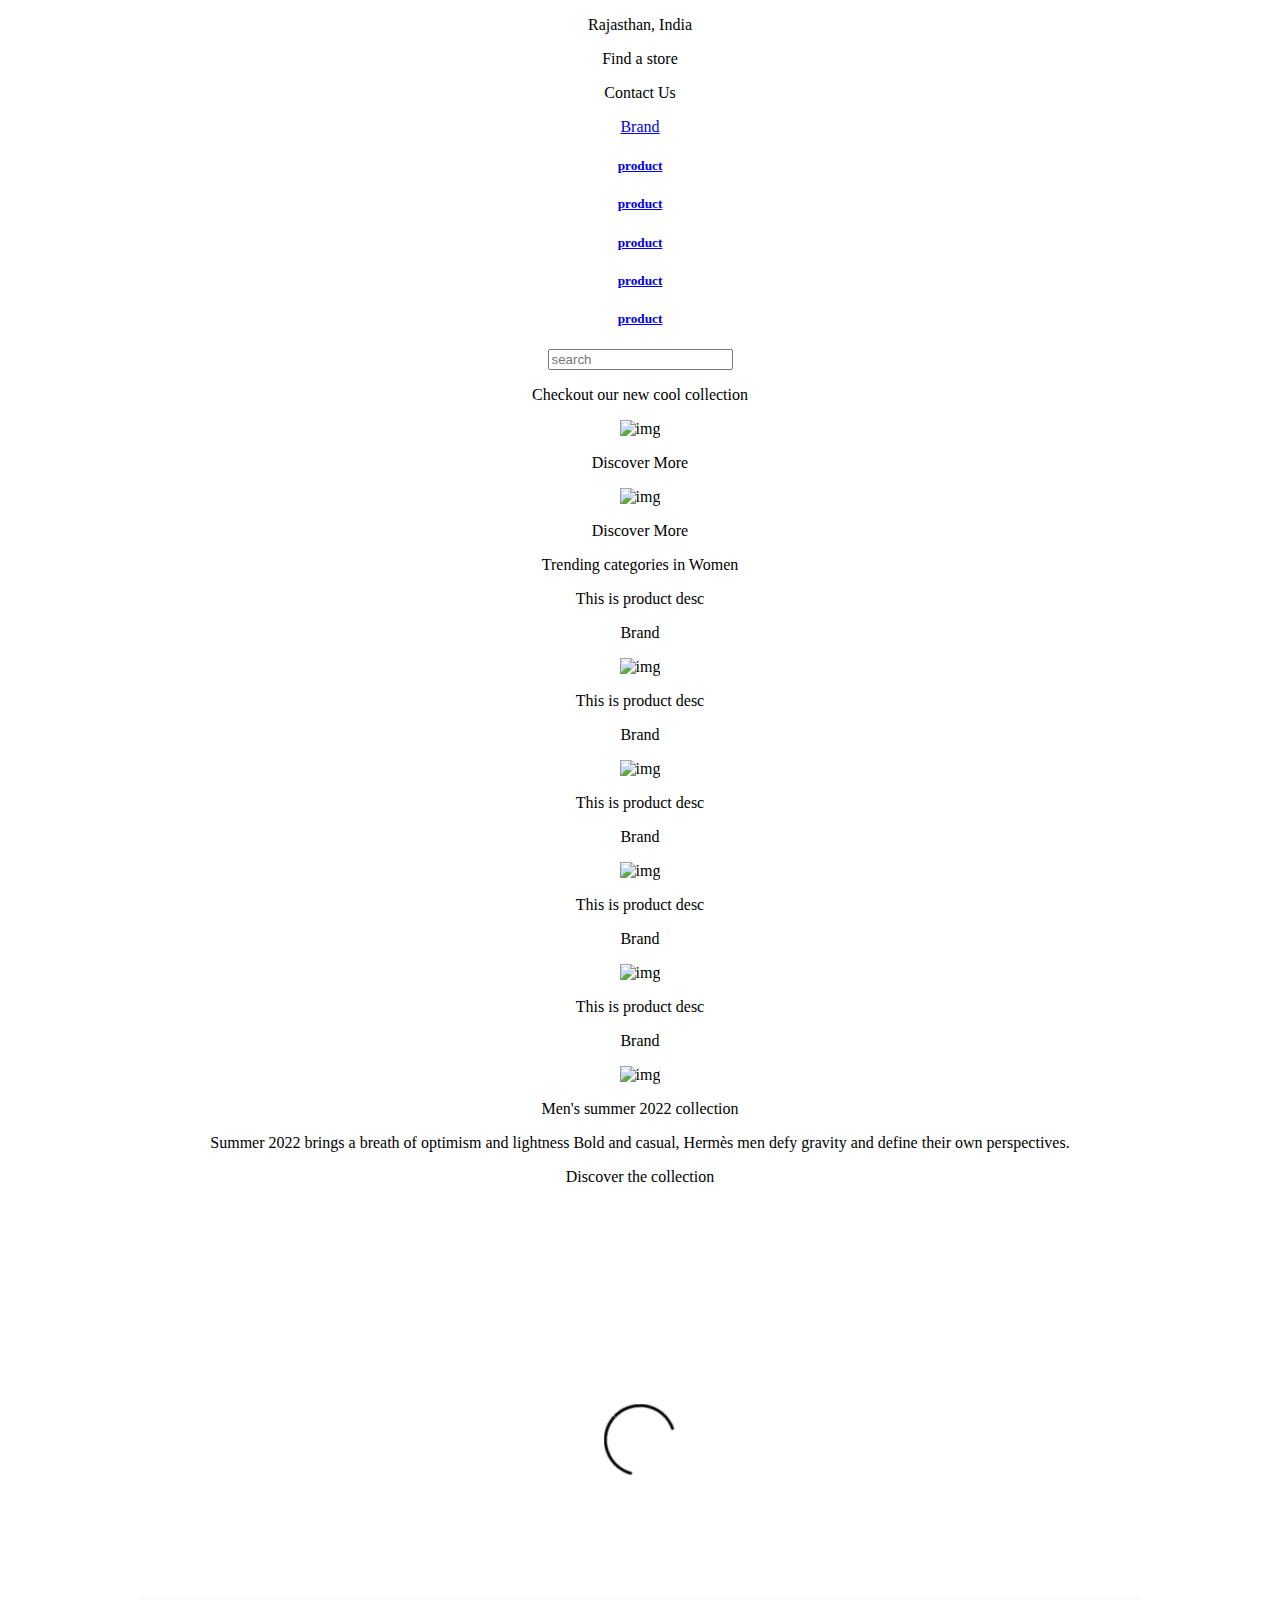
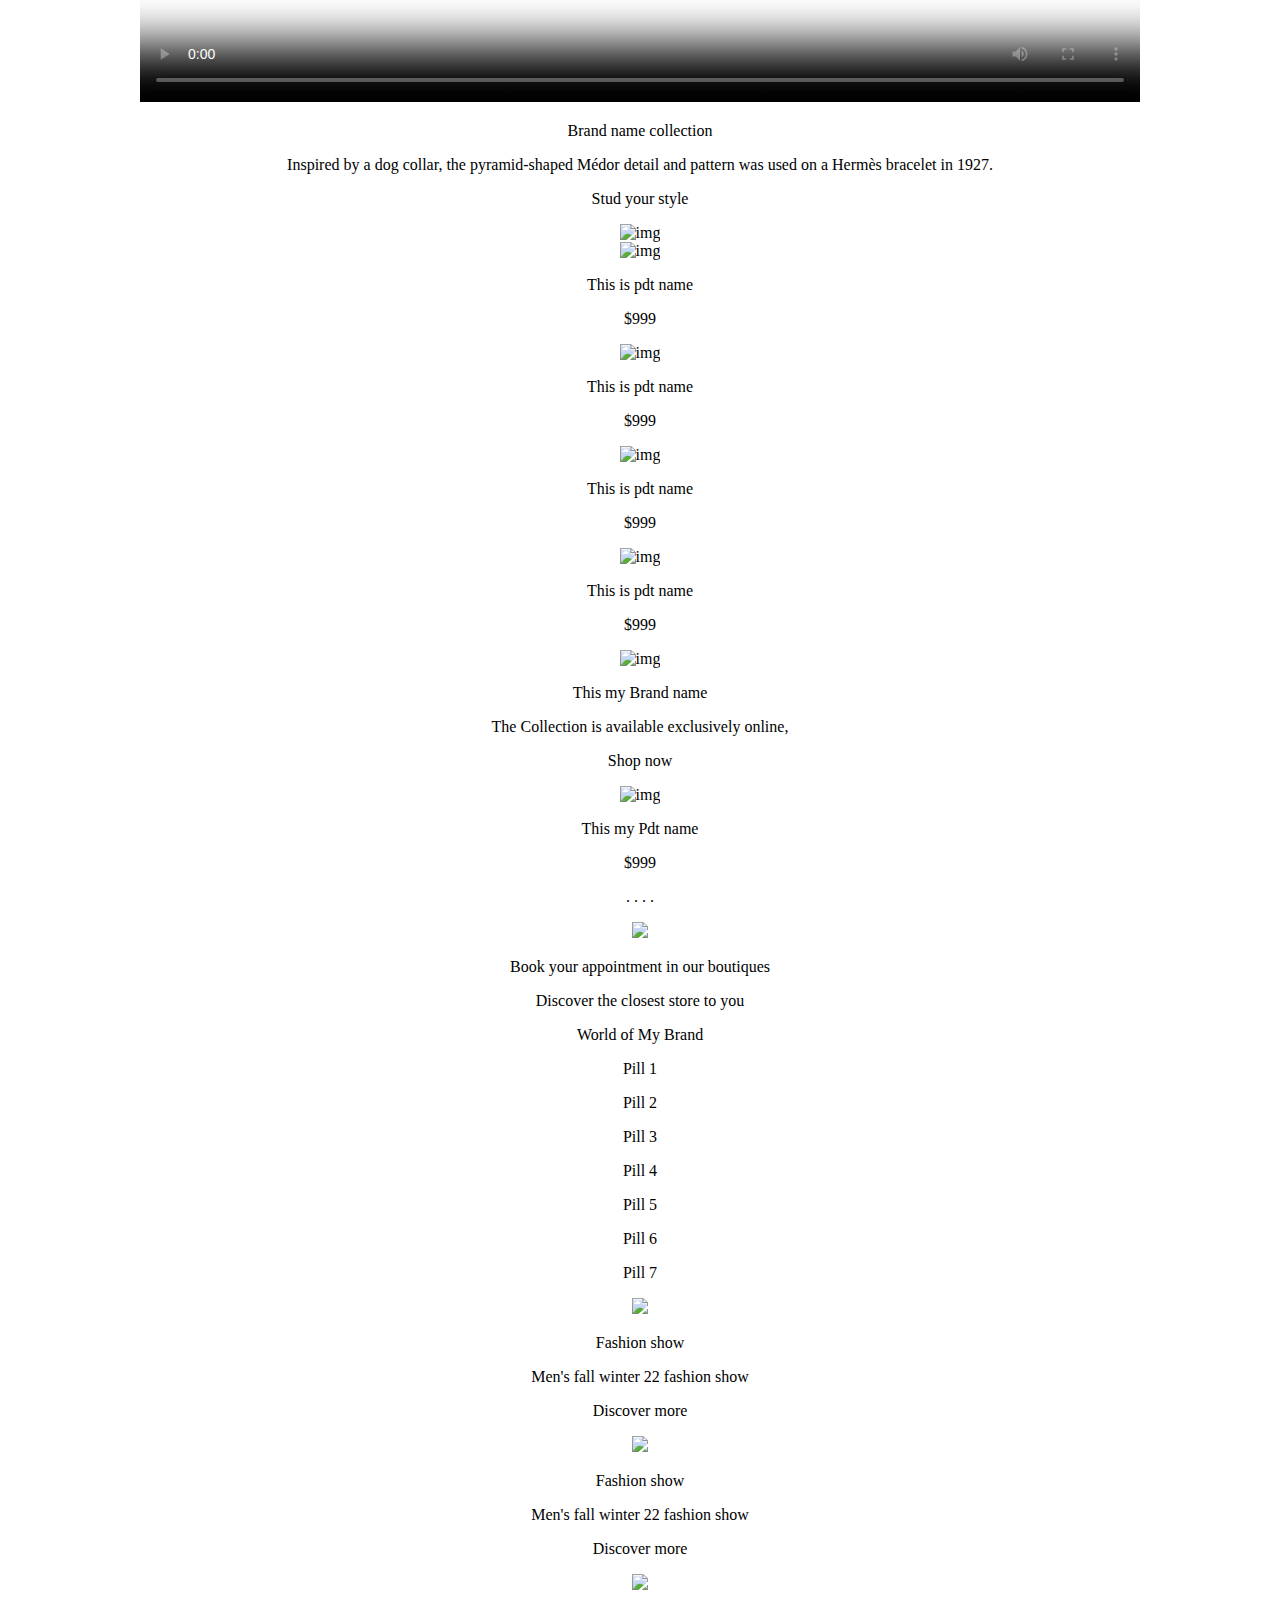
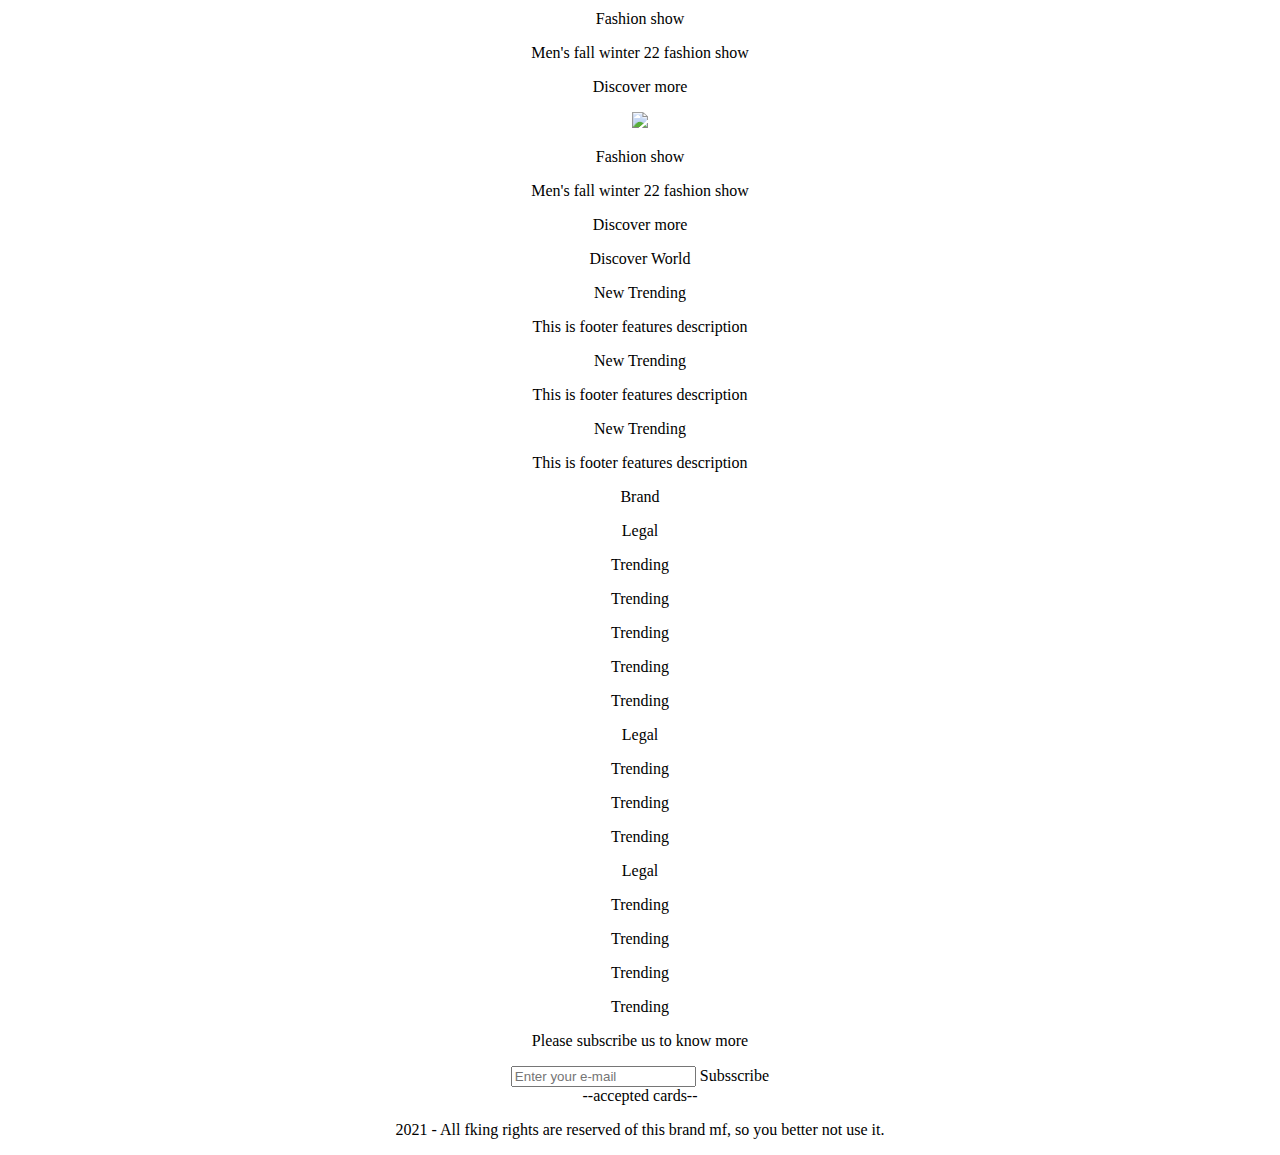
==== Index.html @ 8c37fb68 "added homepage" ====
<!DOCTYPE html>
<html lang="en">
<head>
    <meta charset="UTF-8">
    <meta http-equiv="X-UA-Compatible" content="IE=edge">
    <meta name="viewport" content="width=device-width, initial-scale=1.0">
    <script src="https://kit.fontawesome.com/e57cde0360.js" crossorigin="anonymous"></script>
    <link rel="stylesheet" href="https://beluga-ui.netlify.app/RootExport.css">
    <link rel="stylesheet" href="main.css">
    <title>HomePage</title>
</head>
<body>
    <div class="App">
        <header>
            <div class="header">
                <div class="header_top-container">
                  <div class="header_top_location">
                    <i class="fas fa-location-dot icon-map-pin"></i>
                    <p class="header_top_location_name cursor-pointer">Rajasthan, India</p>
                  </div>
                  <div class="header_top_actions-wrapper">
                    <p class="header_top_action action-1">Find a store</p>
                    <p class="header_top_action action-2">Contact Us</p>
                  </div>
                </div>
                <nav class="header_main-container">
                  <a href="/Pages/HomePage.html"> <div class="header_main_brand-name">Brand</div> </a>
                  <div class="header_main_nav-pills-wrapper">
                   <a href="/Pages/ProductsPage.html"> <h5 class="header_main_nav-pill">product</h5> </a>
                   <a href="/Pages/ProductsPage.html"> <h5 class="header_main_nav-pill">product</h5> </a>
                   <a href="/Pages/ProductsPage.html"> <h5 class="header_main_nav-pill">product</h5> </a>
                   <a href="/Pages/ProductsPage.html"> <h5 class="header_main_nav-pill">product</h5> </a>
                   <a href="/Pages/ProductsPage.html"> <h5 class="header_main_nav-pill">product</h5> </a>
                  </div>
                  <div class="header_main_nav-actions-wrapper">
                    <div class="header_main_nav-search-wrapper">
                      <i class="fas fa-lg fa-magnifying-glass"></i>
                      <input type="text" placeholder='search' class='header_main_nav-search-box'/>
                    </div>
                    <div class="header_main_nav-action-icons-wrapper">
                     <a href="/Pages/SignupPage.html"> <i class="far fa-lg fa-user header_main_nav-action-icon icon-user"></i>  </a>
                     <a href="/Pages/WishlistPage.html"> <i class="far fa-lg fa-heart header_main_nav-action-icon icon-wishlist"></i> </a>
                     <a href="/Pages/CartPage.html">  <i class="fas fa-lg fa-bag-shopping header_main_nav-action-icon icon-bag"></i> </a>
                    </div>
                  </div>
                </nav>
                <div class="header_promotional-container">
                  <p class="header_promotional_text">Checkout our new cool collection</p>
                  <i class="fas fa-lg fa-times header_promotional_icon-dismiss"></i>
                </div>
            </div>
        </header>

        <div class="homePage_hero-container">
            <section class="homePage_hero_section section-1">
              <img src="https://picsum.photos/id/1059/650/700/?blur=1" alt="img" class="homePage_hero_section_img" />
            <div class="hero_img-overlay">
              <p class="hero-img-overlay-text">Discover More</p>
              <i class="fas fa-xl fa-right-long"></i>
            </div>
            </section>
            <section class="homePage_hero_section section-2">
              <img src="https://picsum.photos/id/1070/650/700/?blur=1" alt="img" class="homePage_hero_section_img" />
            <div class="hero_img-overlay">
              <p class="hero-img-overlay-text">Discover More</p>
              <i class="fas fa-xl fa-right-long"></i>
            </div>
            </section>
        </div>

        <div class="homePage_trendingHer-container">
            <div class="homePage_trendingHer_header">
                <p class="trendingHer_header_title">Trending categories in Women</p>
            </div>
            <div class="homePage_trendingHer_collection">
              <div class="homePage_trendingHer_section section-1">
                  <div class="trendingHer_section_item item-1">
                    <div class="trendingHer_img-overlay">
                      <p class="trendingHer_img_overlay_product-desc">This is product desc</p>
                      <p class="trendingHer_img_overlay_brand-name">Brand</p>
                    </div>
                  <img src="https://picsum.photos/id/129/550/300/?blur=1" alt="img" class="trendingHer_section-img" />
                  </div>
                  <div class="trendingHer_section_item item-2">
                    <div class="trendingHer_img-overlay">
                      <p class="trendingHer_img_overlay_product-desc">This is product desc</p>
                      <p class="trendingHer_img_overlay_brand-name">Brand</p>
                    </div>
                  <img src="https://picsum.photos/id/129/550/300/?blur=1" alt="img" class="trendingHer_section-img" />
                  </div>
              </div>
              <div class="homePage_trendingHer_section section-2">
                  <div class="trendingHer_section_item item-1">
                    <div class="trendingHer_img-overlay">
                      <p class="trendingHer_img_overlay_product-desc">This is product desc</p>
                      <p class="trendingHer_img_overlay_brand-name">Brand</p>
                    </div>
                  <img src="https://picsum.photos/id/129/360/210/?blur=1" alt="img" class="trendingHer_section-img" />
                  </div>
                  <div class="trendingHer_section_item item-2">
                    <div class="trendingHer_img-overlay">
                      <p class="trendingHer_img_overlay_product-desc">This is product desc</p>
                      <p class="trendingHer_img_overlay_brand-name">Brand</p>
                    </div>
                  <img src="https://picsum.photos/id/129/360/210/?blur=1" alt="img" class="trendingHer_section-img" />
                  </div>
                  <div class="trendingHer_section_item item-3">
                    <div class="trendingHer_img-overlay">
                      <p class="trendingHer_img_overlay_product-desc">This is product desc</p>
                      <p class="trendingHer_img_overlay_brand-name">Brand</p>
                    </div>
                  <img src="https://picsum.photos/id/129/360/210/?blur=1" alt="img" class="trendingHer_section-img" />
                  </div>
              </div>
            </div>
        </div>

        <div class="homePage_trendingHim-container">
            <div class="homePage_trendingHim_section section-1">
                <div class="homePage_trendingHim_video-header">
                    <p class="homePage_trendingHim_video-header_heading">Men's summer 2022 collection</p>
                    <p class="homePage_trendingHim_video-header_sub-heading">Summer 2022 brings a breath of optimism and lightness Bold and casual, Hermès men defy gravity and define their own perspectives.</p>
                    <p class="homePage_trendingHim_video-header_action">Discover the collection</p>
                </div>
                <div class="trendingHim_section-1_video-container">
                    <video width="1000" height="500" poster='https://picsum.photos/id/1029/1000/500/?blur=1' controls class='trendingHim_section-1_video'>
                        <source src="src" type="video/mp4" />
                        <source src="src" type="video/ogg" />
                    </video>
                </div>
            </div>
    
            <div class="homePage_trendingHim_section section-2">
                <div class="homePage_trendingHim_collection-header">
                <p class="homePage_trendingHim_collection-header_heading">Brand name collection</p>
                    <p class="homePage_trendingHim_collection-header_sub-heading">Inspired by a dog collar, the pyramid-shaped Médor detail and pattern was used on a Hermès bracelet in 1927.</p>
                    <p class="homePage_trendingHim_collection-header_action">Stud your style</p>
                </div>
                <div class="trendingHim_section_collection">
                    <div class="trendingHim_section_collection_section section-1"></div>
                    <div class="trendingHim_section_collection_item item-1">
                    <img src="https://picsum.photos/id/1078/490/625/?blur=1" alt="img" class="trendingHim_collection-img" />
                    </div>
                    <div class="trendingHim_section_collection_item item-2">
                    <img src="https://picsum.photos/id/1074/245/240/?blur=1" alt="img" class="trendingHim_collection-img" />
                    <div class="trendingHim_collection_desc">
                        <p class="trendingHim_collection_product-name">This is pdt name</p>
                        <p class="trendingHim_collection_product-prive">$999</p>
                    </div>
                    </div>
                    <div class="trendingHim_section_collection_item item-3">
                    <img src="https://picsum.photos/id/1074/245/240/?blur=1" alt="img" class="trendingHim_collection-img" />
                    <div class="trendingHim_collection_desc">
                        <p class="trendingHim_collection_product-name">This is pdt name</p>
                        <p class="trendingHim_collection_product-prive">$999</p>
                    </div>
                    </div>
                    <div class="trendingHim_section_collection_item item-4">
                    <img src="https://picsum.photos/id/1074/245/240/?blur=1" alt="img" class="trendingHim_collection-img" />
                    <div class="trendingHim_collection_desc">
                        <p class="trendingHim_collection_product-name">This is pdt name</p>
                        <p class="trendingHim_collection_product-prive">$999</p>
                    </div>
                    </div>
                    <div class="trendingHim_section_collection_item item-5">
                    <img src="https://picsum.photos/id/1074/245/240/?blur=1" alt="img" class="trendingHim_collection-img" />
                    <div class="trendingHim_collection_desc">
                        <p class="trendingHim_collection_product-name">This is pdt name</p>
                        <p class="trendingHim_collection_product-prive">$999</p>
                    </div>
                    </div>
                </div>
            </div>
        </div>

        <div class="homePage_new-categories-container">
            <div class="homePage_new-categories_section section-1">
              <img src="https://picsum.photos/id/1078/674/630/?blur=1" alt="img" class="new-categories_section_main_img" />
            </div>
            <div class="homePage_new-categories_section section-2">
              <div class="new-categories_section-2_header">
                <p class="new-categories_section-2_header-title">This my Brand name</p>
                <p class="new-categories_section-2_header-subtitle">The Collection is available exclusively online,</p>
                <p class="new-categories_section-2_header-action">Shop now</p>  
              </div>
              <div class="new-categories_section-2_main">
                <i class="fas fa-angle-left new-categories_section-2_main-arrow-icon arrow-left"></i>
                <img src="https://picsum.photos/id/1081/350/300/?blur=1" alt="img" class="new-categories_section_main_img" />
                <i class="fas fa-angle-right new-categories_section-2_main-arrow-icon arrow-right"></i>
              </div>
              <div class="new-categories_section-2_bottom">
              <p class="new-categories_section-2_bottom-product-name">This my Pdt name</p>
              <p class="new-categories_section-2_bottom-product-price">$999</p>
              <p class="new-categories_section-2_bottom-product-index">. . . .</p>
              </div>
            </div>
        </div>

        <div class="homePage_boutique-container">
            <img src="https://picsum.photos/id/129/1000/300/?blur=1" class="homePage_boutique_img" />
            <div class="homePage_boutique_desc">
                <p class="homePage_boutique_desc-title">Book your appointment in our boutiques</p>
                <p class="homePage_boutique_desc-action">Discover the closest store to you</p>
            </div>
        </div>

        <div class="homePage_hall-of-fame-container">
            <div class="homePage_hall-of-fame_header">
                    World of My Brand
            </div>
            <div class="homePage_hall-of-fame_main">
                <div class="homePage_hall-of-fame_pills">
                    <p class="hall-of-fame_pill">Pill 1</p>
                    <p class="hall-of-fame_pill">Pill 2</p>
                    <p class="hall-of-fame_pill">Pill 3</p>
                    <p class="hall-of-fame_pill">Pill 4</p>
                    <p class="hall-of-fame_pill">Pill 5</p>
                    <p class="hall-of-fame_pill">Pill 6</p>
                    <p class="hall-of-fame_pill">Pill 7</p>
                </div>
                <div class="homePage_hall-of-fame_main_cards-container">
                  <i class="fas fa-angle-left hall-of-fame_main_images_arrow-icon arrow-left fa-lg"></i>
                    <div class="homePage_hall-of-fame_main_cards-wrapper">
                        <div class="homePage_hall-of-fame_main_image-wrapper">
                            <img src="https://picsum.photos/id/1059/500/700/?blur=1" class="homePage_hall-of-fame_main_image" />
                            <div class="hall-of-fame_main_image-overlay">
                                <p class="hall-of-fame_main_image-overlay_title">Fashion show</p>
                                <p class="hall-of-fame_main_image-overlay_desc">Men's fall winter 22 fashion show</p>
                                <p class="hall-of-fame_main_image-overlay_action">Discover more</p>
                            </div>
                        </div>
                        <div class="homePage_hall-of-fame_main_image-wrapper">
                            <img src="https://picsum.photos/id/1059/500/700/?blur=1" class="homePage_hall-of-fame_main_image" />
                            <div class="hall-of-fame_main_image-overlay">
                                <p class="hall-of-fame_main_image-overlay_title">Fashion show</p>
                                <p class="hall-of-fame_main_image-overlay_desc">Men's fall winter 22 fashion show</p>
                                <p class="hall-of-fame_main_image-overlay_action">Discover more</p>
                            </div>
                        </div>
                        <div class="homePage_hall-of-fame_main_image-wrapper">
                            <img src="https://picsum.photos/id/1059/500/700/?blur=1" class="homePage_hall-of-fame_main_image" />
                            <div class="hall-of-fame_main_image-overlay">
                                <p class="hall-of-fame_main_image-overlay_title">Fashion show</p>
                                <p class="hall-of-fame_main_image-overlay_desc">Men's fall winter 22 fashion show</p>
                                <p class="hall-of-fame_main_image-overlay_action">Discover more</p>
                            </div>
                        </div>
                        <div class="homePage_hall-of-fame_main_image-wrapper">
                            <img src="https://picsum.photos/id/1059/500/700/?blur=1" class="homePage_hall-of-fame_main_image" />
                            <div class="hall-of-fame_main_image-overlay">
                                <p class="hall-of-fame_main_image-overlay_title">Fashion show</p>
                                <p class="hall-of-fame_main_image-overlay_desc">Men's fall winter 22 fashion show</p>
                                <p class="hall-of-fame_main_image-overlay_action">Discover more</p>
                            </div>
                        </div>
                    </div>
                    <i class="fas fa-angle-right hall-of-fame_main_images_arrow-icon arrow-right fa-lg"></i>
                </div>
            </div>
            <div class="homePage_hall-of-fame_bottom">
                <p class="homePage_hall-of-fame_bottom-action">Discover World</p>
            </div>
        </div>

        <footer>
            <div class="footer-features-container">
                <div class="footer-features_feature feature-1">
                  <div class="footer-features_feature-title">
                    <p class="footer-features-title-text">New Trending</p>
                    <i class="fas fa-angle-right footer-features_features_title_arrow-icon arrow-right fa-xl"></i>
                  </div>
                  <p class="footer-features_feature-desc">This is footer features description</p>
                </div>
        
                <div class="footer-features_feature feature-2">
                  <div class="footer-features_feature-title">
                    <p class="footer-features-title-text">New Trending</p>
                    <i class="fas fa-angle-right footer-features_features_title_arrow-icon arrow-right fa-xl"></i>
                  </div>
                  <p class="footer-features_feature-desc">This is footer features description</p>
                </div>
        
                <div class="footer-features_feature feature-3">
                  <div class="footer-features_feature-title">
                    <p class="footer-features-title-text">New Trending</p>
                    <i class="fas fa-angle-right footer-features_features_title_arrow-icon arrow-right fa-xl"></i>
                  </div>
                  <p class="footer-features_feature-desc">This is footer features description</p>
                </div>
            </div>

            <div class="footer-main">
                <div class="footer-main_top">
                  <p class="footer-main_brand">Brand</p>
                  <div class="footer-main_pills-section">
                    <p class="footer-main_pill-title">Legal</p>
                    <p class="footer-main_pill">Trending</p>
                    <p class="footer-main_pill">Trending</p>
                    <p class="footer-main_pill">Trending</p>
                    <p class="footer-main_pill">Trending</p>
                    <p class="footer-main_pill">Trending</p>
                  </div>
                  <div class="footer-main_pills-section">
                    <p class="footer-main_pill-title">Legal</p>
                    <p class="footer-main_pill">Trending</p>
                    <p class="footer-main_pill">Trending</p>
                    <p class="footer-main_pill">Trending</p>
                  </div>
                  <div class="footer-main_pills-section">
                    <p class="footer-main_pill-title">Legal</p>
                    <p class="footer-main_pill">Trending</p>
                    <p class="footer-main_pill">Trending</p>
                    <p class="footer-main_pill">Trending</p>
                    <p class="footer-main_pill">Trending</p>
                  </div>
                  <div class="footer-main_contact-section">
                    <p class="footer-main_contact-section_subscribe">Please subscribe us to know more</p>
                    <div class="footer-main_contact-wrapper">
                      <input type="email" name="email" id="subscribe-input" placeholder='Enter your e-mail'/>
                      <label htmlFor="subscribe-input">Subsscribe</label>
                    </div>
                  </div>
                </div>
                <div class="footer-main_mid-cards-wrapper">
                  --accepted cards--
                </div>
                <div class="footer-main_bottom">
                  <p class="footer-main_bottom_text">2021 - All fking rights are reserved of this brand mf, so you better not use it.</p>
                  <div class="footer-main_bottom_socials">
                    <i class="fa-brands fa-facebook-f"></i>
                    <i class="fa-brands fa-twitter"></i>
                    <i class="fa-brands fa-pinterest-p"></i>
                    <i class="fa-brands fa-instagram"></i>
                    <i class="fa-brands fa-youtube"></i>
                    <i class="fa-brands fa-linkedin-in"></i>
                  </div>
                </div>
              </div>
        </footer>
    </div>
</body>
</html>
---- main.css ----
@import url('/Styles/reset.css');
@import url('/Styles/styles.css');
@import url('/Styles/utils.css');

.App {
  text-align: center;
}
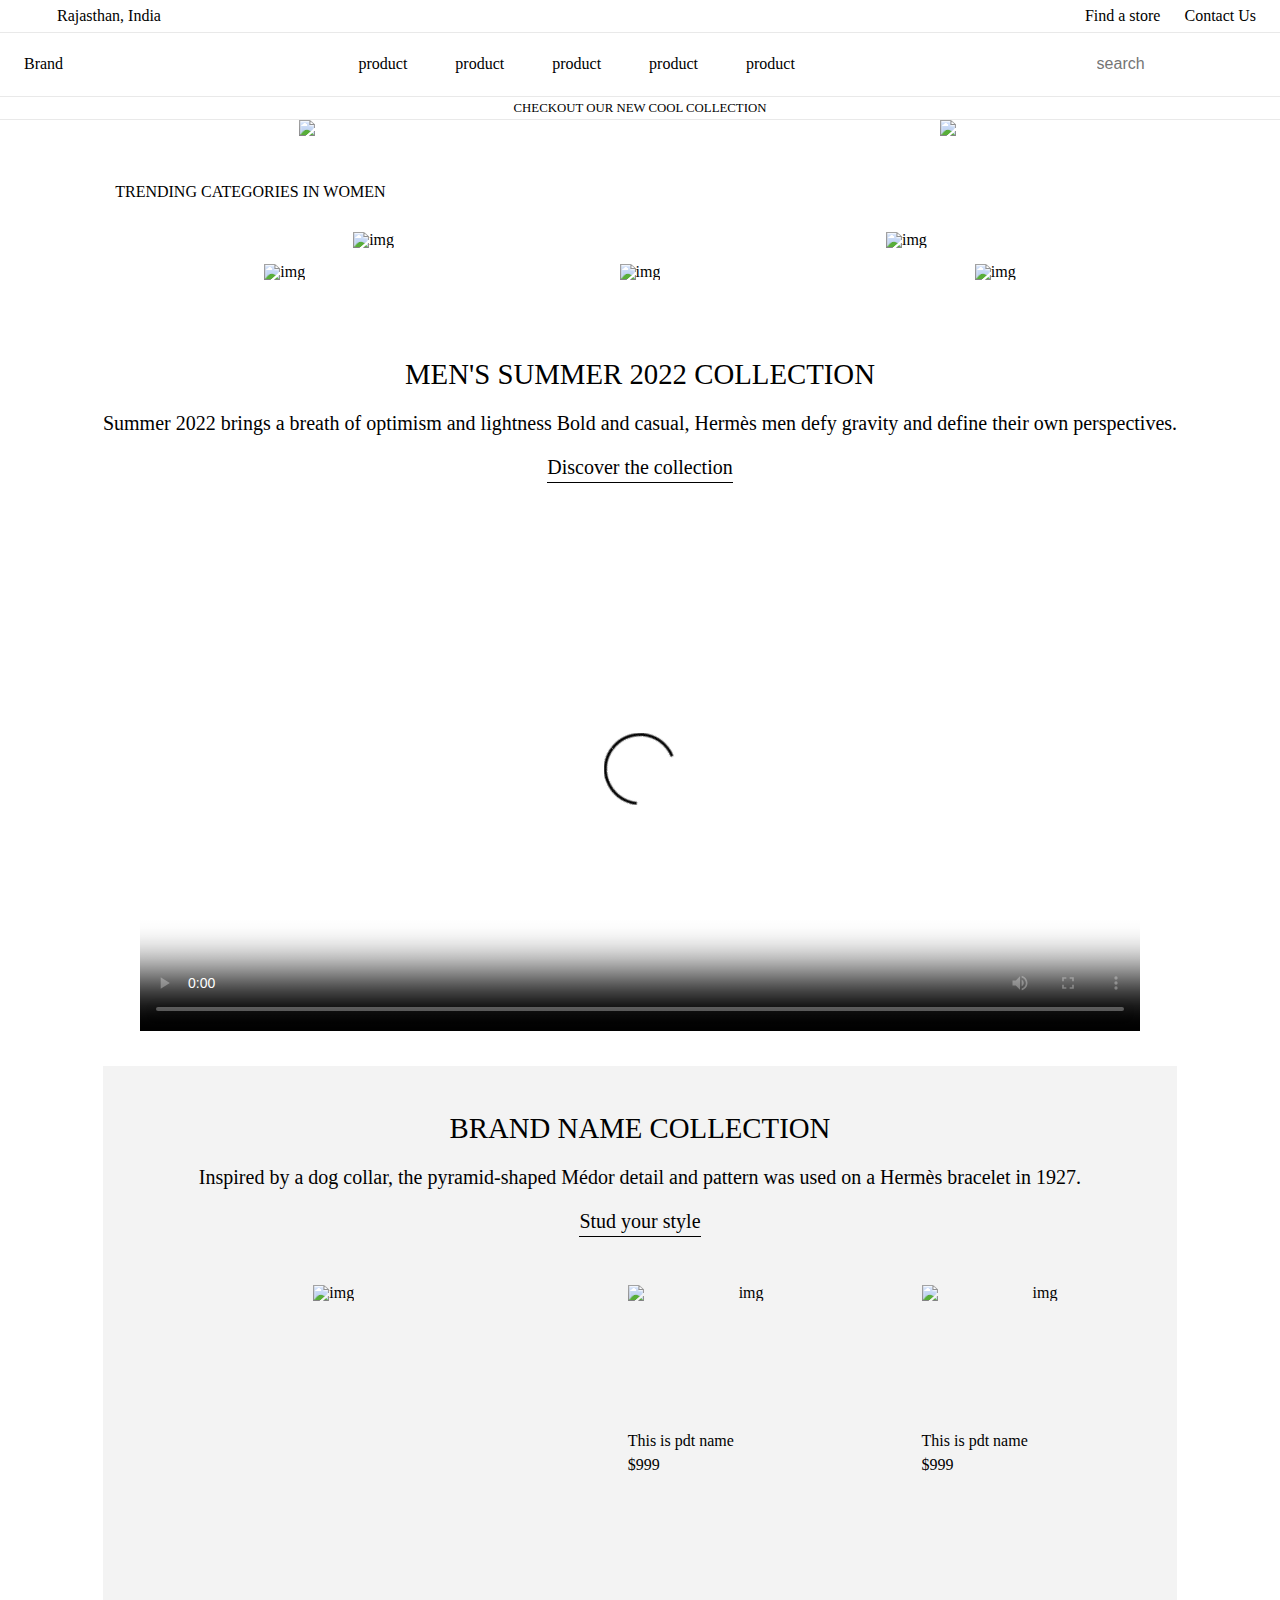
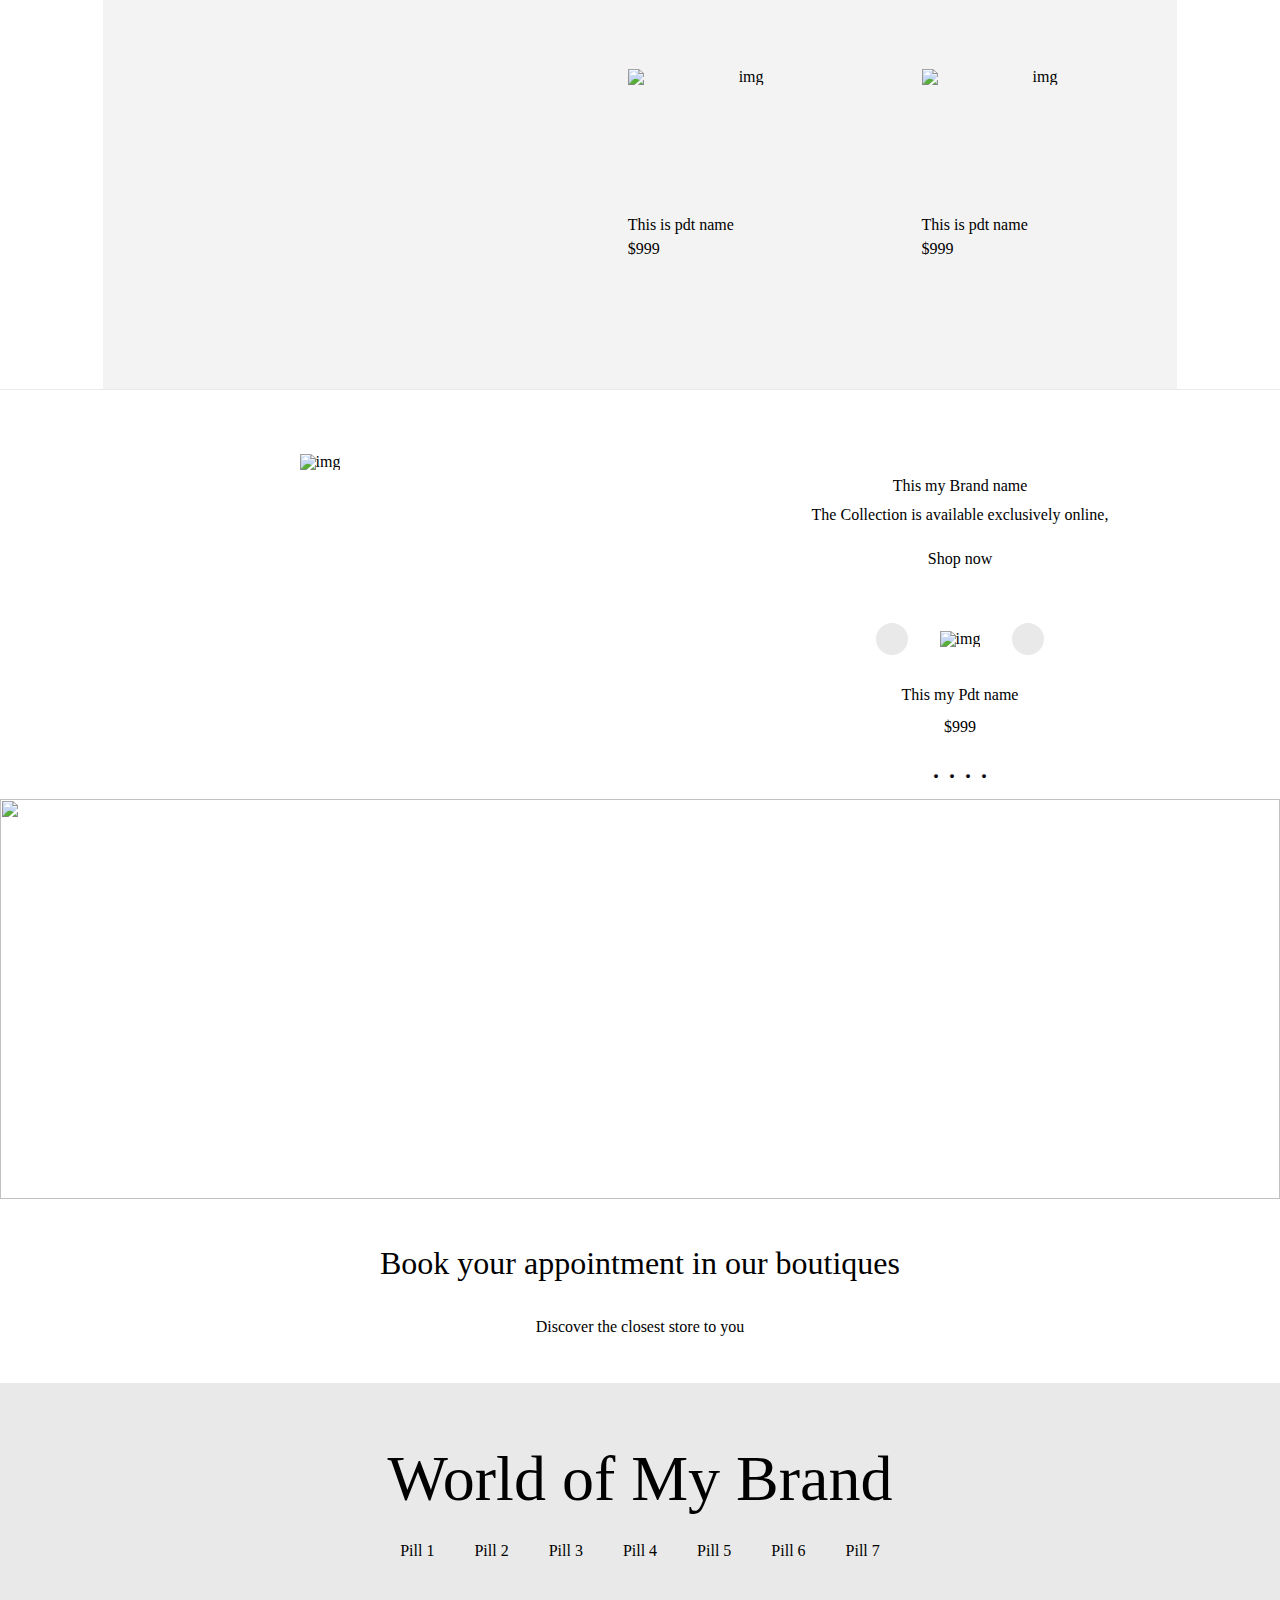
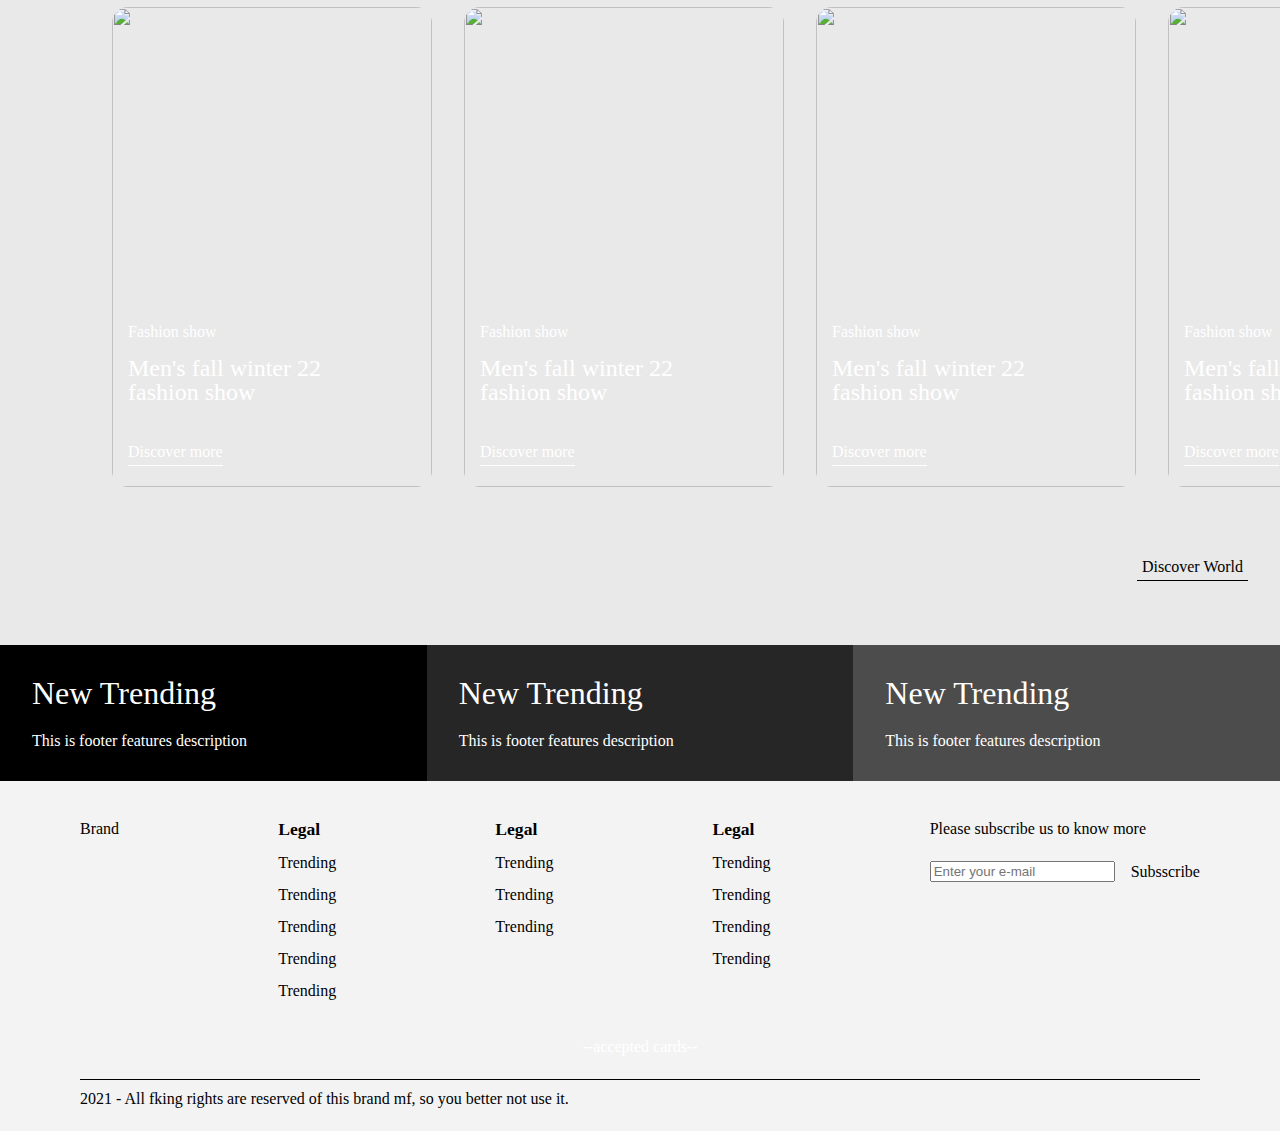
==== commit d542f497: "fixed some bugs" ====
--- a/Index.html
+++ b/Index.html
@@ -24,7 +24,7 @@
                   </div>
                 </div>
                 <nav class="header_main-container">
-                  <a href="/Pages/HomePage.html"> <div class="header_main_brand-name">Brand</div> </a>
+                  <a href="#"> <div class="header_main_brand-name">Brand</div> </a>
                   <div class="header_main_nav-pills-wrapper">
                    <a href="/Pages/ProductsPage.html"> <h5 class="header_main_nav-pill">product</h5> </a>
                    <a href="/Pages/ProductsPage.html"> <h5 class="header_main_nav-pill">product</h5> </a>
